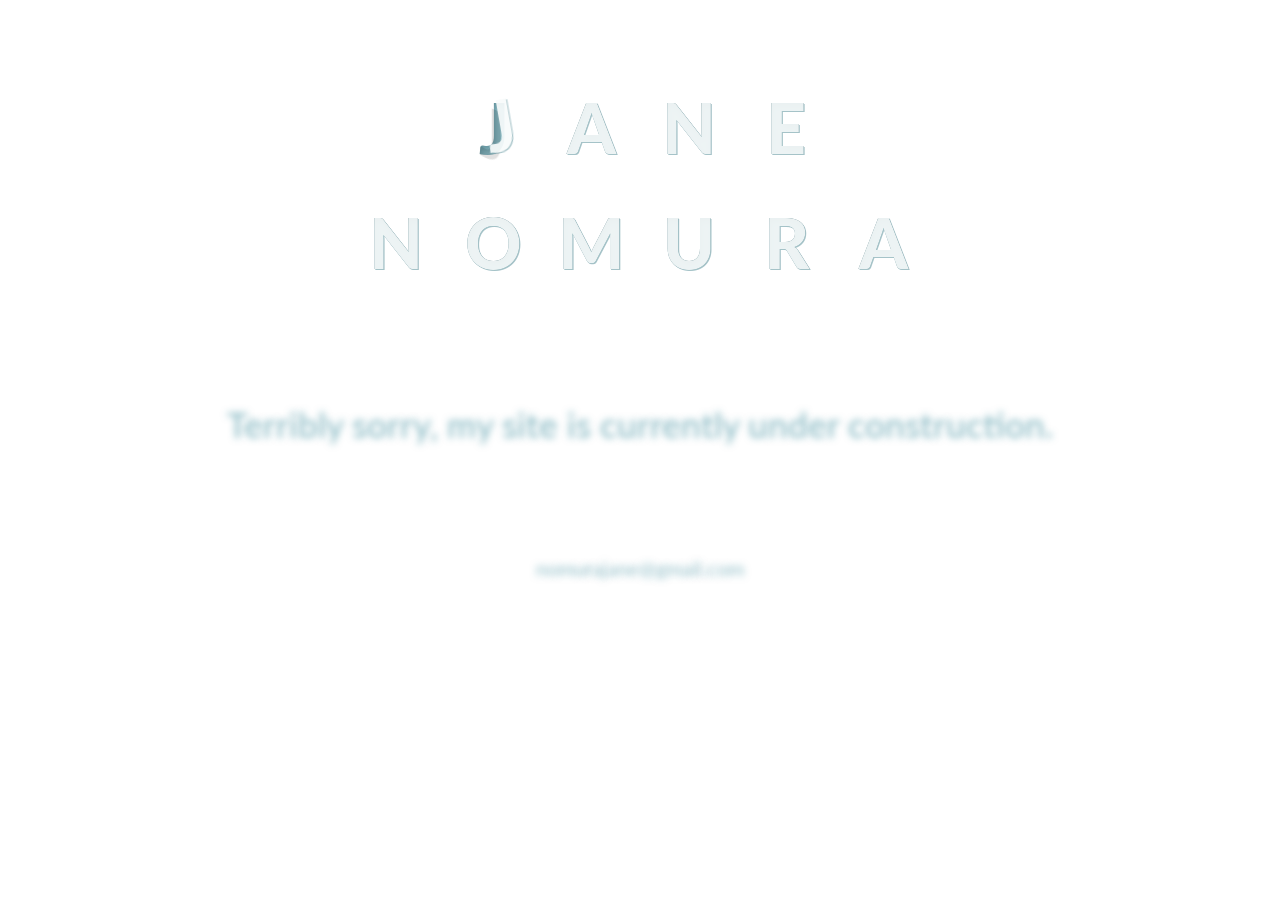
==== index.html @ ec9cee0e "Updated JS letter animation functionality" ====
<!DOCTYPE html>
<html lang="en">
    <head>
        <meta charset="utf-8">
        <meta http-equiv="X-UA-Compatible" content="IE=edge">
        <meta name="viewport" content="width=device-width, initial-scale=1">
        <title>Jane Nomura</title>
        <!-- Bootstrap CSS -->
        <link href="css/bootstrap.min.css" rel="stylesheet">
        <!-- Custom CSS -->
        <link rel="stylesheet" href="css/custom.css">

        <!-- HTML5 shim and Respond.js for IE8 support of HTML5 elements and media queries -->
        <!-- WARNING: Respond.js doesn't work if you view the page via file:// -->
        <!--[if lt IE 9]>
          <script src="https://oss.maxcdn.com/html5shiv/3.7.3/html5shiv.min.js"></script>
          <script src="https://oss.maxcdn.com/respond/1.4.2/respond.min.js"></script>
        <![endif]-->
    </head>
    <body>
        <!--[if lt IE 9 | IE 9]>
            <p class="browser-warning">You are using an <strong>outdated</strong> browser. Please <a href="http://browsehappy.com/">upgrade your browser</a> to improve your experience.</p>
        <![endif]-->

        <div class="font-load">&nbsp;</div>
        <div class="container">
            <div class="first-name-div">
                <ul class="name-grid row">
                    <li class="letter col-xs-12 col-sm-1 col-sm-offset-4"><span data-letter="J">J</span></li>
                    <li class="letter col-xs-12 col-sm-1"><span data-letter="A">A</span></li>
                    <li class="letter col-xs-12 col-sm-1"><span data-letter="N">N</span></li>
                    <li class="letter col-xs-12 col-sm-1"><span data-letter="E">E</span></li>
                </ul>
            </div>
            <div class="last-name-div">
                <ul class="name-grid row">
                    <li class="letter col-xs-12 col-sm-1 col-sm-offset-3"><span data-letter="N">N</span></li>
                    <li class="letter col-xs-12 col-sm-1"><span data-letter="O">O</span></li>
                    <li class="letter col-xs-12 col-sm-1"><span data-letter="M">M</span></li>
                    <li class="letter col-xs-12 col-sm-1"><span data-letter="U">U</span></li>
                    <li class="letter col-xs-12 col-sm-1"><span data-letter="R">R</span></li>
                    <li class="letter col-xs-12 col-sm-1"><span data-letter="A">A</span></li>
                </ul>
            </div>
            <div class="row">
                <h2 class="apology-text blur col-xs-12">Terribly sorry, my site is currently under construction.</h2>
            </div>
            <div class="row">
                <p class="email col-xs-12"><a href="mailto:nomurajane@gmail.com" target="_top" class="blur">nomurajane@gmail.com</a></p>
            </div>
        </div>
        <!-- jQuery -->
        <script src="https://ajax.googleapis.com/ajax/libs/jquery/1.12.4/jquery.min.js"></script>
        <!-- Bootstrap JS -->
        <script src="js/bootstrap.min.js"></script>
        <!-- Custom JS -->
        <script src="js/custom.js"></script>
        <script>
            // var time = 500;
            // setInterval(function() {
            //     $(".letter").each(function(i, obj) {
            //         setTimeout(function() {
            //             $(obj).toggleClass("animate");
            //         }, time);
            //         time += 200;
            //     });
            // }, 1000);

            var time = 500;
            setInterval(function() {
                $(".letter").each(function(i, obj) {
                    setTimeout(function() {
                        $(obj).toggleClass("animate");
                    }, time);
                    time += 400;
                });
                $($(".letter").get().reverse()).each(function(i, obj) {
                    setTimeout(function() {
                        $(obj).toggleClass("animate");
                    }, time);
                    time += 400;
                });
            }, 1000);

            // setInterval(function() {
            //     $index = randomIntFromInterval(0, 9);
            //     $(".letter").eq($index).toggleClass("animate");
            // }, 900);

            // setInterval(function() {
            //     $(".letter").toggleClass("animate");
            // }, 900);
        </script>
    </body>
</html>
---- css/custom.css ----
@import url(http://fonts.googleapis.com/css?family=Lato:400,900);

.font-load {
  font-family: 'Lato', sans-serif;
  position: absolute;
}
body {
  font-family: 'Lato', sans-serif;
	/*background-color: #17788b;*/
}
.container {
	padding-top: 75px;
}
.browser-warning {
	text-align: center;
	margin-top: 25px;
}
.name-grid {
	list-style: none;
	padding: 0;
}

.letter {
	font-size: 5em;
	line-height: 1.5;
	max-height: 290px;
	text-align: center;
}
.letter span {
	display: inline-block;
	font-weight: 900;
	line-height: 1;
	position: relative;
	color: rgb(23, 120, 139); /* fallback color */
	color: rgba(23, 120, 139, 0.5);
	-webkit-transform-style: preserve-3d;
	-ms-transform-style: preserve-3d;
	transform-style: preserve-3d;
	z-index: 1;
	text-shadow: 1px 4px 6px #fff, 0 0 0 hsla(0, 0%, 0%, 0.3), 1px 4px 6px #fff;
}
.letter span:before,
.letter span:after {
	position: absolute;
	content: attr(data-letter);
	line-height: inherit;
	top: 0;
	left: 0;
	-webkit-transition: all .3s;
	-moz-transition: all .3s;
	-o-transition: all .3s;
	transition: all .3s;
	/*-webkit-transform-origin: 0 50%;
	-moz-transform-origin: 0 50%;
	-ms-transform-origin: 0 50%;
	-o-transform-origin: 0 50%;
	transform-origin: 0 50%;*/
	-webkit-transform-origin: 0 0;
	-moz-transform-origin: 0 0;
	-ms-transform-origin: 0 0;
	-o-transform-origin: 0 0;
	transform-origin: 0 0;
}
.letter span:before {
	color: #eee; /* fallback color */
	color: hsla(0, 0%, 0%, 0.12);
  z-index: 2;
  text-shadow: none;
}
.letter span:after {
	color: #f8fbfb;
	opacity: 0.92;
	z-index: 3;
	text-shadow: 1px 1px rgba(9, 89, 105, 0.4);
}
.animate span:before {
	/*-webkit-transform: scale(0.85,1) skew(0deg,20deg);
	-moz-transform: scale(0.85,1) skew(0deg,20deg);
	-ms-transform: scale(0.85,1) skew(0deg,20deg);
	-o-transform: scale(0.85,1) skew(0deg,20deg);
	transform: scale(0.85,1) skew(0deg,20deg);*/
	-webkit-transform: scale(0.85,1) skew(0deg,20deg);
	-moz-transform: scale(0.85,1) skew(0deg,20deg);
	-ms-transform: scale(0.85,1) skew(0deg,20deg);
	-o-transform: scale(0.85,1) skew(0deg,20deg);
	transform: scale(0.85,1) skew(0deg,20deg);
}
.animate span:after {
	color: #f8fbfb;
	/*-webkit-transform: rotateY(-40deg);
	-moz-transform: rotateY(-40deg);
	-ms-transform: rotateY(-40deg);
	-o-transform: rotateY(-40deg);
	transform: rotateY(-40deg);*/
	-webkit-transform: rotateZ(-10deg);
	-moz-transform: rotateZ(-10deg);
	-ms-transform: rotateZ(-10deg);
	-o-transform: rotateZ(-10deg);
	transform: rotateZ(-10deg);
}

.apology-text {
	font-size: 35px;
	text-align: center;
	margin-top: 100px;
}
.blur {
   color: transparent;
   text-shadow: 0 0 7px rgba(23, 120, 139, 0.5);
	 -webkit-transition: color 2s, text-shadow 2s;
	 -moz-transition: color 2s, text-shadow 2s;
	 -o-transition: color 2s, text-shadow 2s;
	 transition: color 2s, text-shadow 2s;
}
.blur:hover {
	color: rgb(23, 120, 139);
	text-shadow: none;
}
.email {
	text-align: center;
	margin-top: 100px;
	font-size: 20px;
}
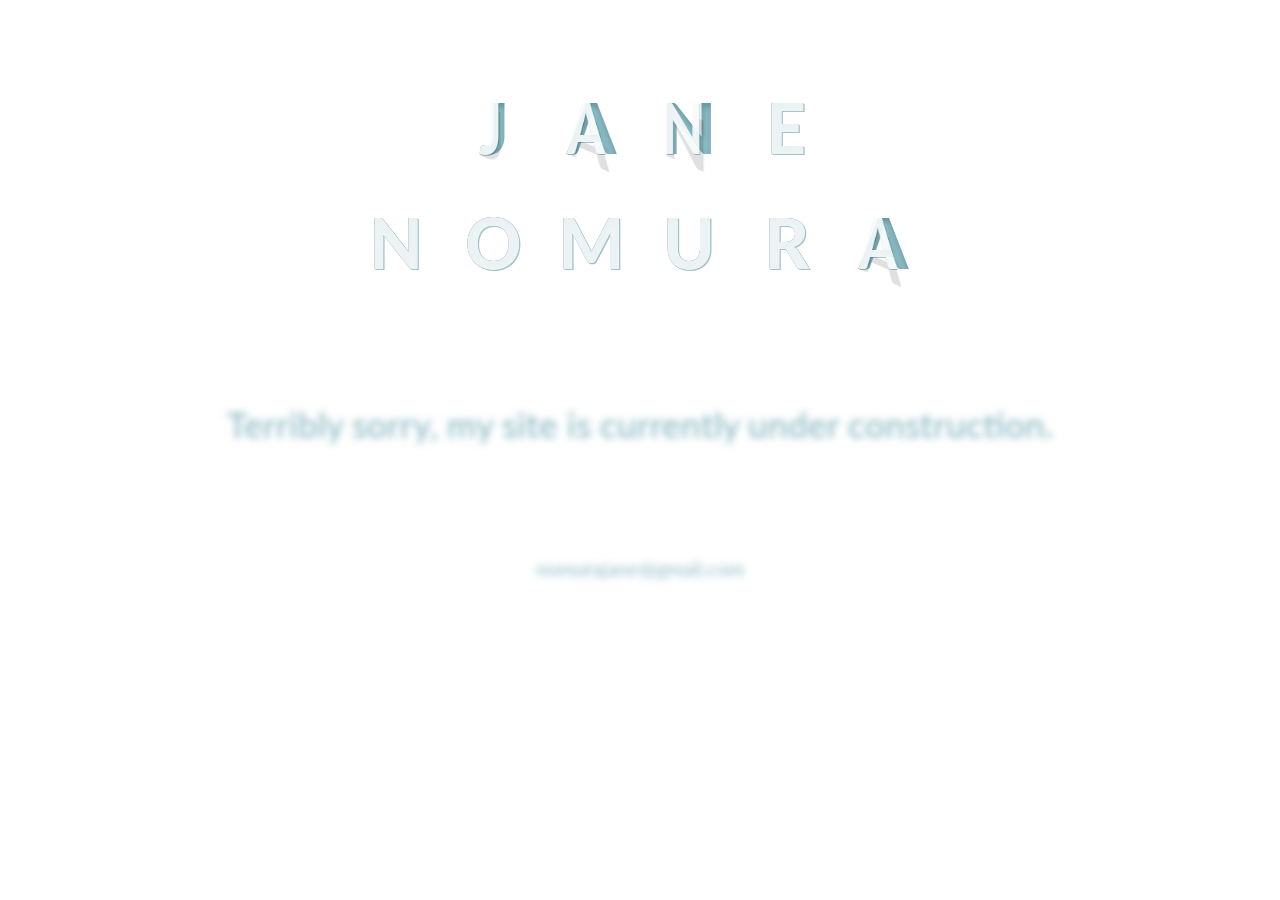
==== commit 4bc89d5c: "- Reverted back to y-index letter animation - Adjusted JS letter animation speed and implementation" ====
--- a/index.html
+++ b/index.html
@@ -66,26 +66,26 @@
             //     });
             // }, 1000);
 
-            var time = 500;
+            // var time = 500;
+            // setInterval(function() {
+            //     $(".letter").each(function(i, obj) {
+            //         setTimeout(function() {
+            //             $(obj).toggleClass("animate");
+            //         }, time);
+            //         time += 400;
+            //     });
+            //     $($(".letter").get().reverse()).each(function(i, obj) {
+            //         setTimeout(function() {
+            //             $(obj).toggleClass("animate");
+            //         }, time);
+            //         time += 400;
+            //     });
+            // }, 100);
+
             setInterval(function() {
-                $(".letter").each(function(i, obj) {
-                    setTimeout(function() {
-                        $(obj).toggleClass("animate");
-                    }, time);
-                    time += 400;
-                });
-                $($(".letter").get().reverse()).each(function(i, obj) {
-                    setTimeout(function() {
-                        $(obj).toggleClass("animate");
-                    }, time);
-                    time += 400;
-                });
-            }, 1000);
-
-            // setInterval(function() {
-            //     $index = randomIntFromInterval(0, 9);
-            //     $(".letter").eq($index).toggleClass("animate");
-            // }, 900);
+                $index = randomIntFromInterval(0, 9);
+                $(".letter").eq($index).toggleClass("animate");
+            }, 200);
 
             // setInterval(function() {
             //     $(".letter").toggleClass("animate");
--- a/css/custom.css
+++ b/css/custom.css
@@ -46,20 +46,20 @@
 	line-height: inherit;
 	top: 0;
 	left: 0;
-	-webkit-transition: all .3s;
-	-moz-transition: all .3s;
-	-o-transition: all .3s;
-	transition: all .3s;
-	/*-webkit-transform-origin: 0 50%;
+	-webkit-transition: all .2s;
+	-moz-transition: all .2s;
+	-o-transition: all .2s;
+	transition: all .2s;
+	-webkit-transform-origin: 0 50%;
 	-moz-transform-origin: 0 50%;
 	-ms-transform-origin: 0 50%;
 	-o-transform-origin: 0 50%;
-	transform-origin: 0 50%;*/
-	-webkit-transform-origin: 0 0;
+	transform-origin: 0 50%;
+	/*-webkit-transform-origin: 0 0;
 	-moz-transform-origin: 0 0;
 	-ms-transform-origin: 0 0;
 	-o-transform-origin: 0 0;
-	transform-origin: 0 0;
+	transform-origin: 0 0;*/
 }
 .letter span:before {
 	color: #eee; /* fallback color */
@@ -87,16 +87,16 @@
 }
 .animate span:after {
 	color: #f8fbfb;
-	/*-webkit-transform: rotateY(-40deg);
+	-webkit-transform: rotateY(-40deg);
 	-moz-transform: rotateY(-40deg);
 	-ms-transform: rotateY(-40deg);
 	-o-transform: rotateY(-40deg);
-	transform: rotateY(-40deg);*/
-	-webkit-transform: rotateZ(-10deg);
+	transform: rotateY(-40deg);
+	/*-webkit-transform: rotateZ(-10deg);
 	-moz-transform: rotateZ(-10deg);
 	-ms-transform: rotateZ(-10deg);
 	-o-transform: rotateZ(-10deg);
-	transform: rotateZ(-10deg);
+	transform: rotateZ(-10deg);*/
 }
 
 .apology-text {
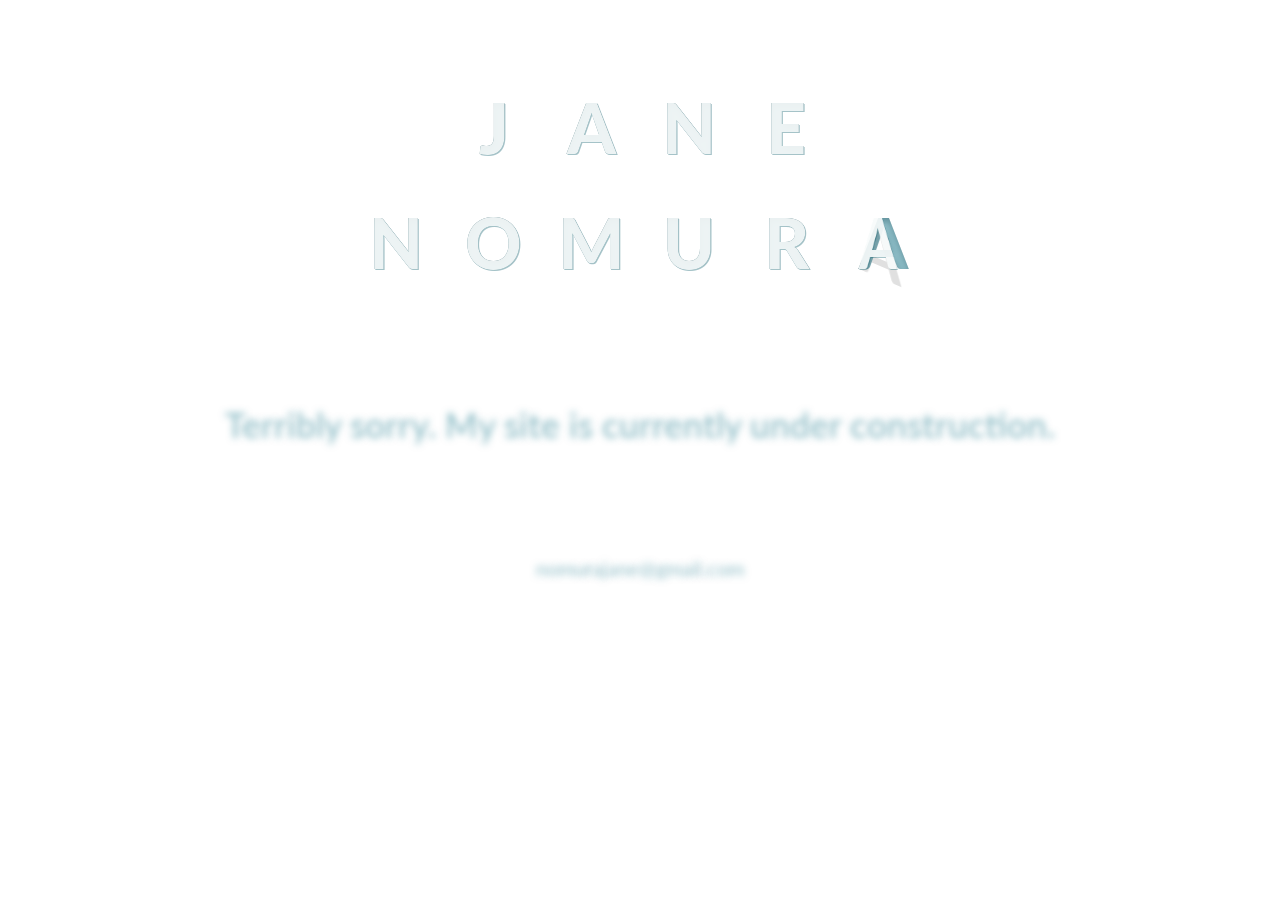
==== commit 1551e4c3: "Further updates to JS for letter animation" ====
--- a/index.html
+++ b/index.html
@@ -26,24 +26,24 @@
         <div class="container">
             <div class="first-name-div">
                 <ul class="name-grid row">
-                    <li class="letter col-xs-12 col-sm-1 col-sm-offset-4"><span data-letter="J">J</span></li>
-                    <li class="letter col-xs-12 col-sm-1"><span data-letter="A">A</span></li>
-                    <li class="letter col-xs-12 col-sm-1"><span data-letter="N">N</span></li>
-                    <li class="letter col-xs-12 col-sm-1"><span data-letter="E">E</span></li>
+                    <li class="letter animate col-xs-12 col-sm-1 col-sm-offset-4"><span data-letter="J">J</span></li>
+                    <li class="letter animate col-xs-12 col-sm-1"><span data-letter="A">A</span></li>
+                    <li class="letter animate col-xs-12 col-sm-1"><span data-letter="N">N</span></li>
+                    <li class="letter animate col-xs-12 col-sm-1"><span data-letter="E">E</span></li>
                 </ul>
             </div>
             <div class="last-name-div">
                 <ul class="name-grid row">
-                    <li class="letter col-xs-12 col-sm-1 col-sm-offset-3"><span data-letter="N">N</span></li>
-                    <li class="letter col-xs-12 col-sm-1"><span data-letter="O">O</span></li>
-                    <li class="letter col-xs-12 col-sm-1"><span data-letter="M">M</span></li>
-                    <li class="letter col-xs-12 col-sm-1"><span data-letter="U">U</span></li>
-                    <li class="letter col-xs-12 col-sm-1"><span data-letter="R">R</span></li>
-                    <li class="letter col-xs-12 col-sm-1"><span data-letter="A">A</span></li>
+                    <li class="letter animate col-xs-12 col-sm-1 col-sm-offset-3"><span data-letter="N">N</span></li>
+                    <li class="letter animate col-xs-12 col-sm-1"><span data-letter="O">O</span></li>
+                    <li class="letter animate col-xs-12 col-sm-1"><span data-letter="M">M</span></li>
+                    <li class="letter animate col-xs-12 col-sm-1"><span data-letter="U">U</span></li>
+                    <li class="letter animate col-xs-12 col-sm-1"><span data-letter="R">R</span></li>
+                    <li class="letter animate col-xs-12 col-sm-1"><span data-letter="A">A</span></li>
                 </ul>
             </div>
             <div class="row">
-                <h2 class="apology-text blur col-xs-12">Terribly sorry, my site is currently under construction.</h2>
+                <h2 class="apology-text blur col-xs-12">Terribly sorry. My site is currently under construction.</h2>
             </div>
             <div class="row">
                 <p class="email col-xs-12"><a href="mailto:nomurajane@gmail.com" target="_top" class="blur">nomurajane@gmail.com</a></p>
@@ -56,36 +56,58 @@
         <!-- Custom JS -->
         <script src="js/custom.js"></script>
         <script>
-            // var time = 500;
+            // var animateTime = 500;
             // setInterval(function() {
             //     $(".letter").each(function(i, obj) {
             //         setTimeout(function() {
             //             $(obj).toggleClass("animate");
-            //         }, time);
-            //         time += 200;
+            //         }, animateTime);
+            //         animateTime += 200;
             //     });
             // }, 1000);
 
-            // var time = 500;
+            $(document).ready(function() {
+                animateLetters();
+            });
+            var animateTime = 500;
+            setInterval(function() {
+                animateLetters();
+            }, 10000);
+
             // setInterval(function() {
+            //     $index = randomIntFromInterval(0, 9);
+            //     $(".letter").eq($index).toggleClass("animate");
+            // }, 200);
+
+            // var animateTime = 500;
+            // $(document).ready(function() {
             //     $(".letter").each(function(i, obj) {
-            //         setTimeout(function() {
-            //             $(obj).toggleClass("animate");
-            //         }, time);
-            //         time += 400;
+            //         animateLetters(obj);
             //     });
             //     $($(".letter").get().reverse()).each(function(i, obj) {
-            //         setTimeout(function() {
-            //             $(obj).toggleClass("animate");
-            //         }, time);
-            //         time += 400;
+            //         animateLetters(obj);
             //     });
-            // }, 100);
+            // });
 
-            setInterval(function() {
-                $index = randomIntFromInterval(0, 9);
-                $(".letter").eq($index).toggleClass("animate");
-            }, 200);
+            function animateLetters() {
+                $(".letter").each(function(i, obj) {
+                    toggleAnimateClass(obj);
+                });
+                $($(".letter").get().reverse()).each(function(i, obj) {
+                    toggleAnimateClass(obj);
+                });
+            }
+
+            function toggleAnimateClass(element) {
+                setTimeout(function() {
+                    $(element).toggleClass("animate");
+                }, animateTime);
+                animateTime += 100;
+            }
+
+            $(".letter").hover(function() {
+                $(this).toggleClass("animate");
+            });
 
             // setInterval(function() {
             //     $(".letter").toggleClass("animate");
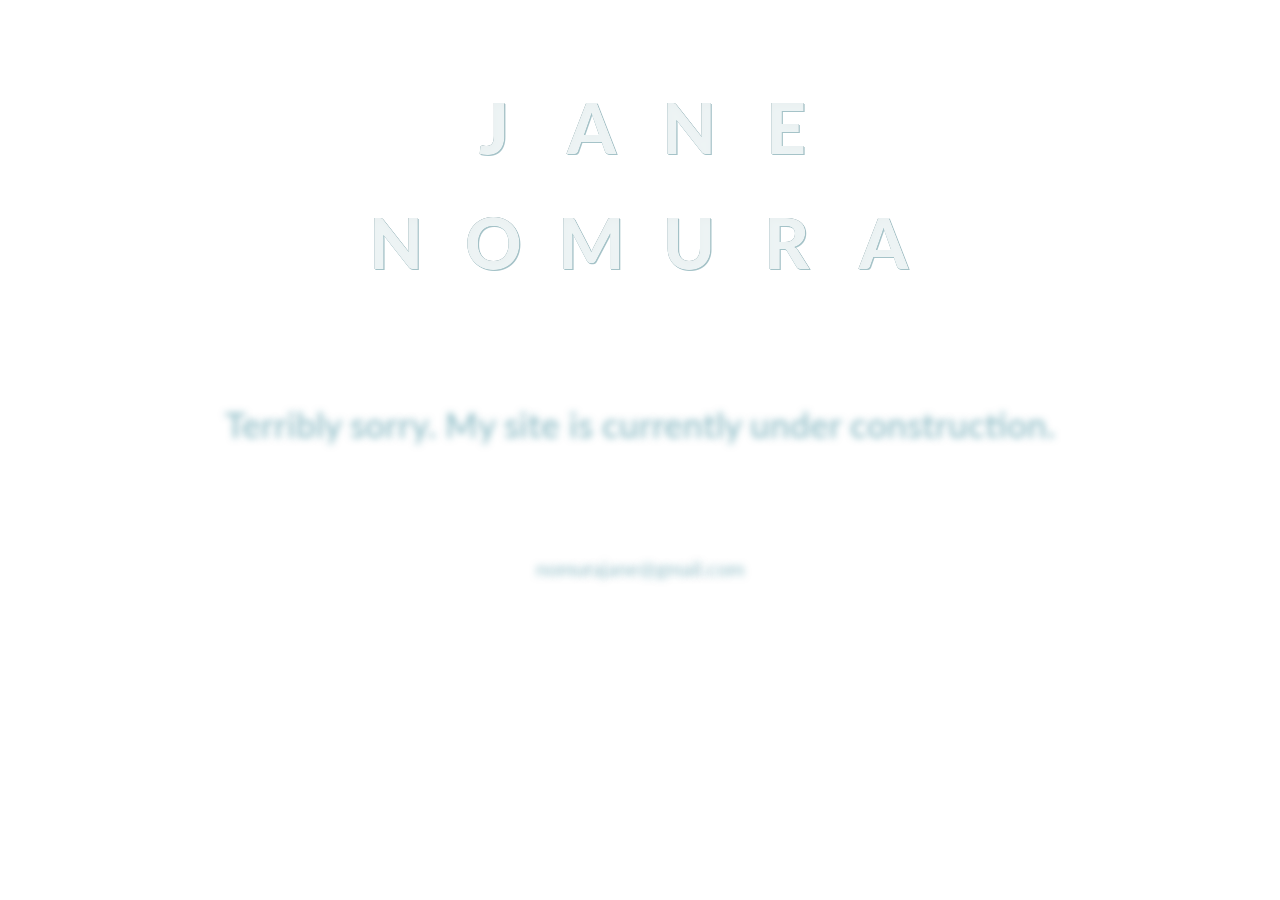
==== commit a55be8e5: "- Added IE specific styles - Added media queries" ====
--- a/index.html
+++ b/index.html
@@ -8,13 +8,18 @@
         <!-- Bootstrap CSS -->
         <link href="css/bootstrap.min.css" rel="stylesheet">
         <!-- Custom CSS -->
-        <link rel="stylesheet" href="css/custom.css">
+        <!--[if gte IE 9 | !IE ]><!-->
+            <link rel="stylesheet" href="css/custom.css">
+        <!--<![endif]-->
+        <!--[if lt IE 9 | IE 9]>
+            <link rel="stylesheet" href="css/custom-ie.css">
+        <![endif]-->
 
         <!-- HTML5 shim and Respond.js for IE8 support of HTML5 elements and media queries -->
         <!-- WARNING: Respond.js doesn't work if you view the page via file:// -->
         <!--[if lt IE 9]>
-          <script src="https://oss.maxcdn.com/html5shiv/3.7.3/html5shiv.min.js"></script>
-          <script src="https://oss.maxcdn.com/respond/1.4.2/respond.min.js"></script>
+            <script src="https://oss.maxcdn.com/html5shiv/3.7.3/html5shiv.min.js"></script>
+            <script src="https://oss.maxcdn.com/respond/1.4.2/respond.min.js"></script>
         <![endif]-->
     </head>
     <body>
@@ -24,7 +29,7 @@
 
         <div class="font-load">&nbsp;</div>
         <div class="container">
-            <div class="first-name-div">
+            <div>
                 <ul class="name-grid row">
                     <li class="letter animate col-xs-12 col-sm-1 col-sm-offset-4"><span data-letter="J">J</span></li>
                     <li class="letter animate col-xs-12 col-sm-1"><span data-letter="A">A</span></li>
@@ -32,7 +37,7 @@
                     <li class="letter animate col-xs-12 col-sm-1"><span data-letter="E">E</span></li>
                 </ul>
             </div>
-            <div class="last-name-div">
+            <div>
                 <ul class="name-grid row">
                     <li class="letter animate col-xs-12 col-sm-1 col-sm-offset-3"><span data-letter="N">N</span></li>
                     <li class="letter animate col-xs-12 col-sm-1"><span data-letter="O">O</span></li>
@@ -55,63 +60,33 @@
         <script src="js/bootstrap.min.js"></script>
         <!-- Custom JS -->
         <script src="js/custom.js"></script>
-        <script>
-            // var animateTime = 500;
-            // setInterval(function() {
-            //     $(".letter").each(function(i, obj) {
-            //         setTimeout(function() {
-            //             $(obj).toggleClass("animate");
-            //         }, animateTime);
-            //         animateTime += 200;
-            //     });
-            // }, 1000);
-
-            $(document).ready(function() {
-                animateLetters();
-            });
-            var animateTime = 500;
-            setInterval(function() {
-                animateLetters();
-            }, 10000);
-
-            // setInterval(function() {
-            //     $index = randomIntFromInterval(0, 9);
-            //     $(".letter").eq($index).toggleClass("animate");
-            // }, 200);
-
-            // var animateTime = 500;
-            // $(document).ready(function() {
-            //     $(".letter").each(function(i, obj) {
-            //         animateLetters(obj);
-            //     });
-            //     $($(".letter").get().reverse()).each(function(i, obj) {
-            //         animateLetters(obj);
-            //     });
-            // });
-
-            function animateLetters() {
-                $(".letter").each(function(i, obj) {
-                    toggleAnimateClass(obj);
+        <!--[if gte IE 9 | !IE ]><!-->
+            <script>
+                $(document).ready(function() {
+                    animateLetters();
                 });
-                $($(".letter").get().reverse()).each(function(i, obj) {
-                    toggleAnimateClass(obj);
+                var animateTime = 500;
+                setInterval(function() {
+                    animateLetters();
+                }, 10000);
+                $(".letter").hover(function() {
+                    $(this).toggleClass("animate");
                 });
-            }
-
-            function toggleAnimateClass(element) {
-                setTimeout(function() {
-                    $(element).toggleClass("animate");
-                }, animateTime);
-                animateTime += 100;
-            }
-
-            $(".letter").hover(function() {
-                $(this).toggleClass("animate");
-            });
-
-            // setInterval(function() {
-            //     $(".letter").toggleClass("animate");
-            // }, 900);
-        </script>
+                function animateLetters() {
+                    $(".letter").each(function(i, obj) {
+                        toggleAnimateClass(obj);
+                    });
+                    $($(".letter").get().reverse()).each(function(i, obj) {
+                        toggleAnimateClass(obj);
+                    });
+                }
+                function toggleAnimateClass(element) {
+                    setTimeout(function() {
+                        $(element).toggleClass("animate");
+                    }, animateTime);
+                    animateTime += 100;
+                }
+            </script>
+        <!--<![endif]-->
     </body>
 </html>
--- a/css/custom.css
+++ b/css/custom.css
@@ -19,7 +19,6 @@
 	list-style: none;
 	padding: 0;
 }
-
 .letter {
 	font-size: 5em;
 	line-height: 1.5;
@@ -98,7 +97,6 @@
 	-o-transform: rotateZ(-10deg);
 	transform: rotateZ(-10deg);*/
 }
-
 .apology-text {
 	font-size: 35px;
 	text-align: center;
@@ -121,3 +119,17 @@
 	margin-top: 100px;
 	font-size: 20px;
 }
+
+@media(max-width: 1200px) {
+	.letter {
+		font-size: 3em;
+	}
+	.apology-text {
+		font-size: 25px;
+	}
+}
+@media(max-width: 768px) {
+	.container {
+		padding-top: 15px;
+	}
+}
--- a/css/custom-ie.css
+++ b/css/custom-ie.css
@@ -0,0 +1,86 @@
+@import url(http://fonts.googleapis.com/css?family=Lato:400,900);
+
+.font-load {
+  font-family: 'Lato', sans-serif;
+  position: absolute;
+}
+body {
+  font-family: 'Lato', sans-serif;
+}
+.container {
+	padding-top: 75px;
+}
+.browser-warning {
+	text-align: center;
+	margin-top: 25px;
+}
+.name-grid {
+	list-style: none;
+	padding: 0;
+}
+.letter {
+	font-size: 5em;
+	line-height: 1.5;
+	max-height: 290px;
+	text-align: center;
+}
+.letter span {
+	display: inline-block;
+	font-weight: 900;
+	line-height: 1;
+	position: relative;
+	color: rgb(23, 120, 139);
+	z-index: 1;
+	text-shadow: 1px 4px 6px #fff, 0 0 0 #eee, 1px 4px 6px #fff;
+}
+.letter span:before,
+.letter span:after {
+	position: absolute;
+	content: attr(data-letter);
+	line-height: inherit;
+	top: 0;
+	left: 0;
+}
+.letter span:before {
+	color: #72adb9;
+  z-index: 2;
+  text-shadow: none;
+}
+.letter span:after {
+	color: #f8fbfb;
+	opacity: 0.92;
+	z-index: 3;
+	text-shadow: 1px 1px #66a6b3;
+}
+.apology-text {
+	font-size: 35px;
+	text-align: center;
+	margin-top: 100px;
+}
+.blur {
+   color: transparent;
+   text-shadow: 0 0 7px #66a6b3;
+}
+.blur:hover {
+	color: rgb(23, 120, 139);
+	text-shadow: none;
+}
+.email {
+	text-align: center;
+	margin-top: 100px;
+	font-size: 20px;
+}
+
+@media(max-width: 1200px) {
+	.letter {
+		font-size: 3em;
+	}
+	.apology-text {
+		font-size: 25px;
+	}
+}
+@media(max-width: 768px) {
+	.container {
+		padding-top: 15px;
+	}
+}
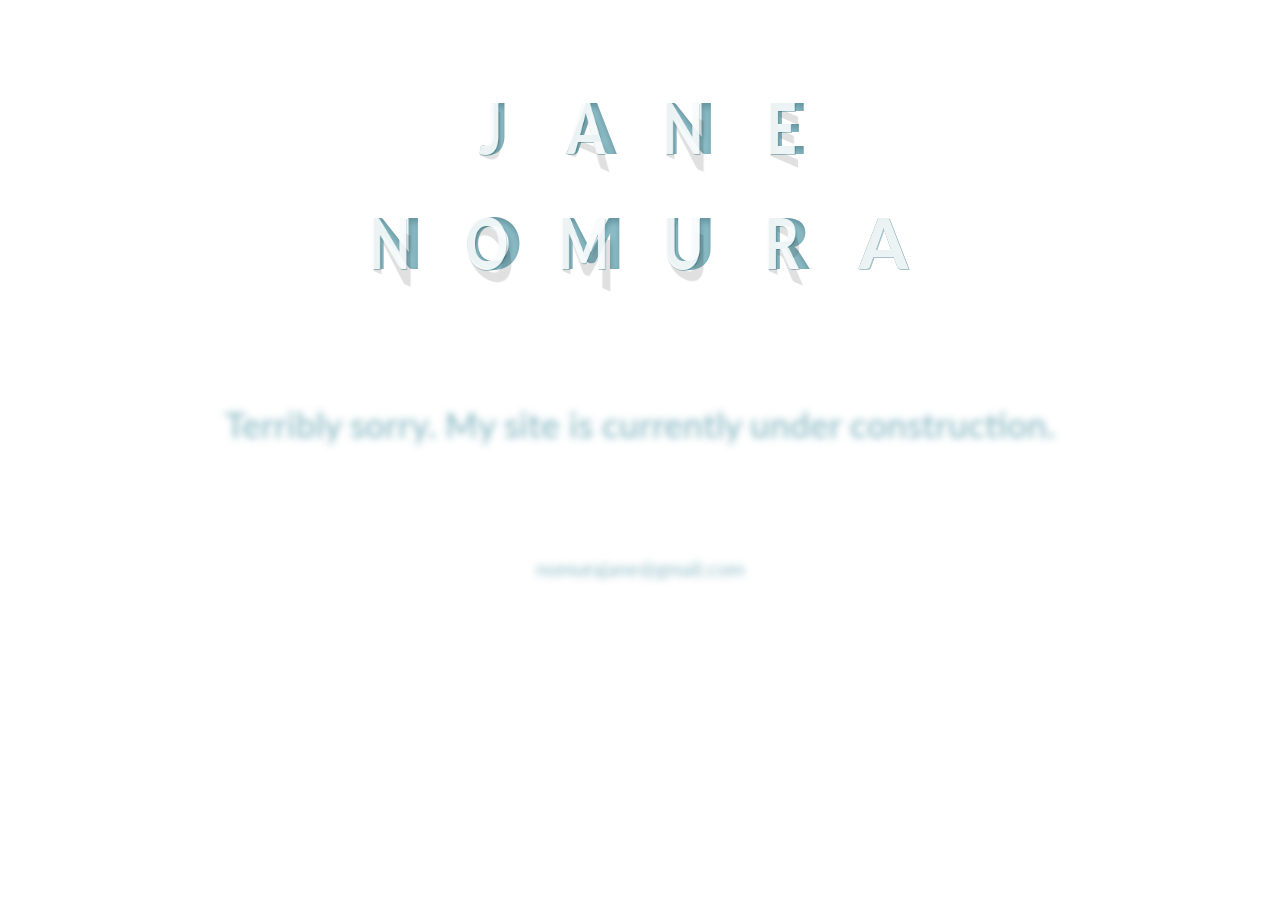
==== commit c500466b: "- Added mobile compatibility for blurred text (in desktop browser it is triggered by hover) - Reorga" ====
--- a/index.html
+++ b/index.html
@@ -9,11 +9,12 @@
         <link href="css/bootstrap.min.css" rel="stylesheet">
         <!-- Custom CSS -->
         <!--[if gte IE 9 | !IE ]><!-->
-            <link rel="stylesheet" href="css/custom.css">
+            <link href="css/custom.css" rel="stylesheet" >
         <!--<![endif]-->
         <!--[if lt IE 9 | IE 9]>
-            <link rel="stylesheet" href="css/custom-ie.css">
+            <link href="css/custom-ie.css" rel="stylesheet">
         <![endif]-->
+        <link href="css/media-queries.css" rel="stylesheet">
 
         <!-- HTML5 shim and Respond.js for IE8 support of HTML5 elements and media queries -->
         <!-- WARNING: Respond.js doesn't work if you view the page via file:// -->
@@ -31,20 +32,20 @@
         <div class="container">
             <div>
                 <ul class="name-grid row">
-                    <li class="letter animate col-xs-12 col-sm-1 col-sm-offset-4"><span data-letter="J">J</span></li>
-                    <li class="letter animate col-xs-12 col-sm-1"><span data-letter="A">A</span></li>
-                    <li class="letter animate col-xs-12 col-sm-1"><span data-letter="N">N</span></li>
-                    <li class="letter animate col-xs-12 col-sm-1"><span data-letter="E">E</span></li>
+                    <li class="letter col-xs-12 col-sm-1 col-sm-offset-4"><span data-letter="J">J</span></li>
+                    <li class="letter col-xs-12 col-sm-1"><span data-letter="A">A</span></li>
+                    <li class="letter col-xs-12 col-sm-1"><span data-letter="N">N</span></li>
+                    <li class="letter col-xs-12 col-sm-1"><span data-letter="E">E</span></li>
                 </ul>
             </div>
             <div>
                 <ul class="name-grid row">
-                    <li class="letter animate col-xs-12 col-sm-1 col-sm-offset-3"><span data-letter="N">N</span></li>
-                    <li class="letter animate col-xs-12 col-sm-1"><span data-letter="O">O</span></li>
-                    <li class="letter animate col-xs-12 col-sm-1"><span data-letter="M">M</span></li>
-                    <li class="letter animate col-xs-12 col-sm-1"><span data-letter="U">U</span></li>
-                    <li class="letter animate col-xs-12 col-sm-1"><span data-letter="R">R</span></li>
-                    <li class="letter animate col-xs-12 col-sm-1"><span data-letter="A">A</span></li>
+                    <li class="letter col-xs-12 col-sm-1 col-sm-offset-3"><span data-letter="N">N</span></li>
+                    <li class="letter col-xs-12 col-sm-1"><span data-letter="O">O</span></li>
+                    <li class="letter col-xs-12 col-sm-1"><span data-letter="M">M</span></li>
+                    <li class="letter col-xs-12 col-sm-1"><span data-letter="U">U</span></li>
+                    <li class="letter col-xs-12 col-sm-1"><span data-letter="R">R</span></li>
+                    <li class="letter col-xs-12 col-sm-1"><span data-letter="A">A</span></li>
                 </ul>
             </div>
             <div class="row">
@@ -58,12 +59,27 @@
         <script src="https://ajax.googleapis.com/ajax/libs/jquery/1.12.4/jquery.min.js"></script>
         <!-- Bootstrap JS -->
         <script src="js/bootstrap.min.js"></script>
+        <!-- Waypoints JS -->
+        <script src="js/jquery.waypoints.min.js"></script>
         <!-- Custom JS -->
         <script src="js/custom.js"></script>
         <!--[if gte IE 9 | !IE ]><!-->
             <script>
                 $(document).ready(function() {
                     animateLetters();
+                    var isMobile = false; // Initiate as false
+                    // Device detection
+                    if(/(android|bb\d+|meego).+mobile|avantgo|bada\/|blackberry|blazer|compal|elaine|fennec|hiptop|iemobile|ip(hone|od)|ipad|iris|kindle|Android|Silk|lge |maemo|midp|mmp|netfront|opera m(ob|in)i|palm( os)?|phone|p(ixi|re)\/|plucker|pocket|psp|series(4|6)0|symbian|treo|up\.(browser|link)|vodafone|wap|windows (ce|phone)|xda|xiino/i.test(navigator.userAgent)
+                        || /1207|6310|6590|3gso|4thp|50[1-6]i|770s|802s|a wa|abac|ac(er|oo|s\-)|ai(ko|rn)|al(av|ca|co)|amoi|an(ex|ny|yw)|aptu|ar(ch|go)|as(te|us)|attw|au(di|\-m|r |s )|avan|be(ck|ll|nq)|bi(lb|rd)|bl(ac|az)|br(e|v)w|bumb|bw\-(n|u)|c55\/|capi|ccwa|cdm\-|cell|chtm|cldc|cmd\-|co(mp|nd)|craw|da(it|ll|ng)|dbte|dc\-s|devi|dica|dmob|do(c|p)o|ds(12|\-d)|el(49|ai)|em(l2|ul)|er(ic|k0)|esl8|ez([4-7]0|os|wa|ze)|fetc|fly(\-|_)|g1 u|g560|gene|gf\-5|g\-mo|go(\.w|od)|gr(ad|un)|haie|hcit|hd\-(m|p|t)|hei\-|hi(pt|ta)|hp( i|ip)|hs\-c|ht(c(\-| |_|a|g|p|s|t)|tp)|hu(aw|tc)|i\-(20|go|ma)|i230|iac( |\-|\/)|ibro|idea|ig01|ikom|im1k|inno|ipaq|iris|ja(t|v)a|jbro|jemu|jigs|kddi|keji|kgt( |\/)|klon|kpt |kwc\-|kyo(c|k)|le(no|xi)|lg( g|\/(k|l|u)|50|54|\-[a-w])|libw|lynx|m1\-w|m3ga|m50\/|ma(te|ui|xo)|mc(01|21|ca)|m\-cr|me(rc|ri)|mi(o8|oa|ts)|mmef|mo(01|02|bi|de|do|t(\-| |o|v)|zz)|mt(50|p1|v )|mwbp|mywa|n10[0-2]|n20[2-3]|n30(0|2)|n50(0|2|5)|n7(0(0|1)|10)|ne((c|m)\-|on|tf|wf|wg|wt)|nok(6|i)|nzph|o2im|op(ti|wv)|oran|owg1|p800|pan(a|d|t)|pdxg|pg(13|\-([1-8]|c))|phil|pire|pl(ay|uc)|pn\-2|po(ck|rt|se)|prox|psio|pt\-g|qa\-a|qc(07|12|21|32|60|\-[2-7]|i\-)|qtek|r380|r600|raks|rim9|ro(ve|zo)|s55\/|sa(ge|ma|mm|ms|ny|va)|sc(01|h\-|oo|p\-)|sdk\/|se(c(\-|0|1)|47|mc|nd|ri)|sgh\-|shar|sie(\-|m)|sk\-0|sl(45|id)|sm(al|ar|b3|it|t5)|so(ft|ny)|sp(01|h\-|v\-|v )|sy(01|mb)|t2(18|50)|t6(00|10|18)|ta(gt|lk)|tcl\-|tdg\-|tel(i|m)|tim\-|t\-mo|to(pl|sh)|ts(70|m\-|m3|m5)|tx\-9|up(\.b|g1|si)|utst|v400|v750|veri|vi(rg|te)|vk(40|5[0-3]|\-v)|vm40|voda|vulc|vx(52|53|60|61|70|80|81|83|85|98)|w3c(\-| )|webc|whit|wi(g |nc|nw)|wmlb|wonu|x700|yas\-|your|zeto|zte\-/i.test(navigator.userAgent.substr(0,4))) {
+                            isMobile = true;
+                    }
+                    if (isMobile) {
+                        $(".email").waypoint(function() {
+                            $(".blur").toggleClass("blur-mobile");
+                        }, {
+                            offset: '100%'
+                        });
+                    }
                 });
                 var animateTime = 500;
                 setInterval(function() {
--- a/css/custom.css
+++ b/css/custom.css
@@ -1,30 +1,5 @@
-@import url(http://fonts.googleapis.com/css?family=Lato:400,900);
+@import url("global.css");
 
-.font-load {
-  font-family: 'Lato', sans-serif;
-  position: absolute;
-}
-body {
-  font-family: 'Lato', sans-serif;
-	/*background-color: #17788b;*/
-}
-.container {
-	padding-top: 75px;
-}
-.browser-warning {
-	text-align: center;
-	margin-top: 25px;
-}
-.name-grid {
-	list-style: none;
-	padding: 0;
-}
-.letter {
-	font-size: 5em;
-	line-height: 1.5;
-	max-height: 290px;
-	text-align: center;
-}
 .letter span {
 	display: inline-block;
 	font-weight: 900;
@@ -97,11 +72,6 @@
 	-o-transform: rotateZ(-10deg);
 	transform: rotateZ(-10deg);*/
 }
-.apology-text {
-	font-size: 35px;
-	text-align: center;
-	margin-top: 100px;
-}
 .blur {
    color: transparent;
    text-shadow: 0 0 7px rgba(23, 120, 139, 0.5);
@@ -110,8 +80,10 @@
 	 -o-transition: color 2s, text-shadow 2s;
 	 transition: color 2s, text-shadow 2s;
 }
-.blur:hover {
-	color: rgb(23, 120, 139);
+.blur:hover,
+.blur-mobile {
+	/*color: rgb(23, 120, 139);*/
+	color: #66a6b3;
 	text-shadow: none;
 }
 .email {
@@ -119,17 +91,3 @@
 	margin-top: 100px;
 	font-size: 20px;
 }
-
-@media(max-width: 1200px) {
-	.letter {
-		font-size: 3em;
-	}
-	.apology-text {
-		font-size: 25px;
-	}
-}
-@media(max-width: 768px) {
-	.container {
-		padding-top: 15px;
-	}
-}
--- a/css/custom-ie.css
+++ b/css/custom-ie.css
@@ -1,29 +1,5 @@
-@import url(http://fonts.googleapis.com/css?family=Lato:400,900);
+@import url("global.css");
 
-.font-load {
-  font-family: 'Lato', sans-serif;
-  position: absolute;
-}
-body {
-  font-family: 'Lato', sans-serif;
-}
-.container {
-	padding-top: 75px;
-}
-.browser-warning {
-	text-align: center;
-	margin-top: 25px;
-}
-.name-grid {
-	list-style: none;
-	padding: 0;
-}
-.letter {
-	font-size: 5em;
-	line-height: 1.5;
-	max-height: 290px;
-	text-align: center;
-}
 .letter span {
 	display: inline-block;
 	font-weight: 900;
@@ -52,35 +28,12 @@
 	z-index: 3;
 	text-shadow: 1px 1px #66a6b3;
 }
-.apology-text {
-	font-size: 35px;
-	text-align: center;
-	margin-top: 100px;
-}
 .blur {
    color: transparent;
    text-shadow: 0 0 7px #66a6b3;
 }
-.blur:hover {
-	color: rgb(23, 120, 139);
+.blur:hover,
+.blur-mobile {
+	color: #66a6b3;
 	text-shadow: none;
 }
-.email {
-	text-align: center;
-	margin-top: 100px;
-	font-size: 20px;
-}
-
-@media(max-width: 1200px) {
-	.letter {
-		font-size: 3em;
-	}
-	.apology-text {
-		font-size: 25px;
-	}
-}
-@media(max-width: 768px) {
-	.container {
-		padding-top: 15px;
-	}
-}
--- a/css/media-queries.css
+++ b/css/media-queries.css
@@ -0,0 +1,13 @@
+@media(max-width: 1200px) {
+	.letter {
+		font-size: 3em;
+	}
+	.apology-text {
+		font-size: 25px;
+	}
+}
+@media(max-width: 768px) {
+	.container {
+		padding-top: 15px;
+	}
+}
